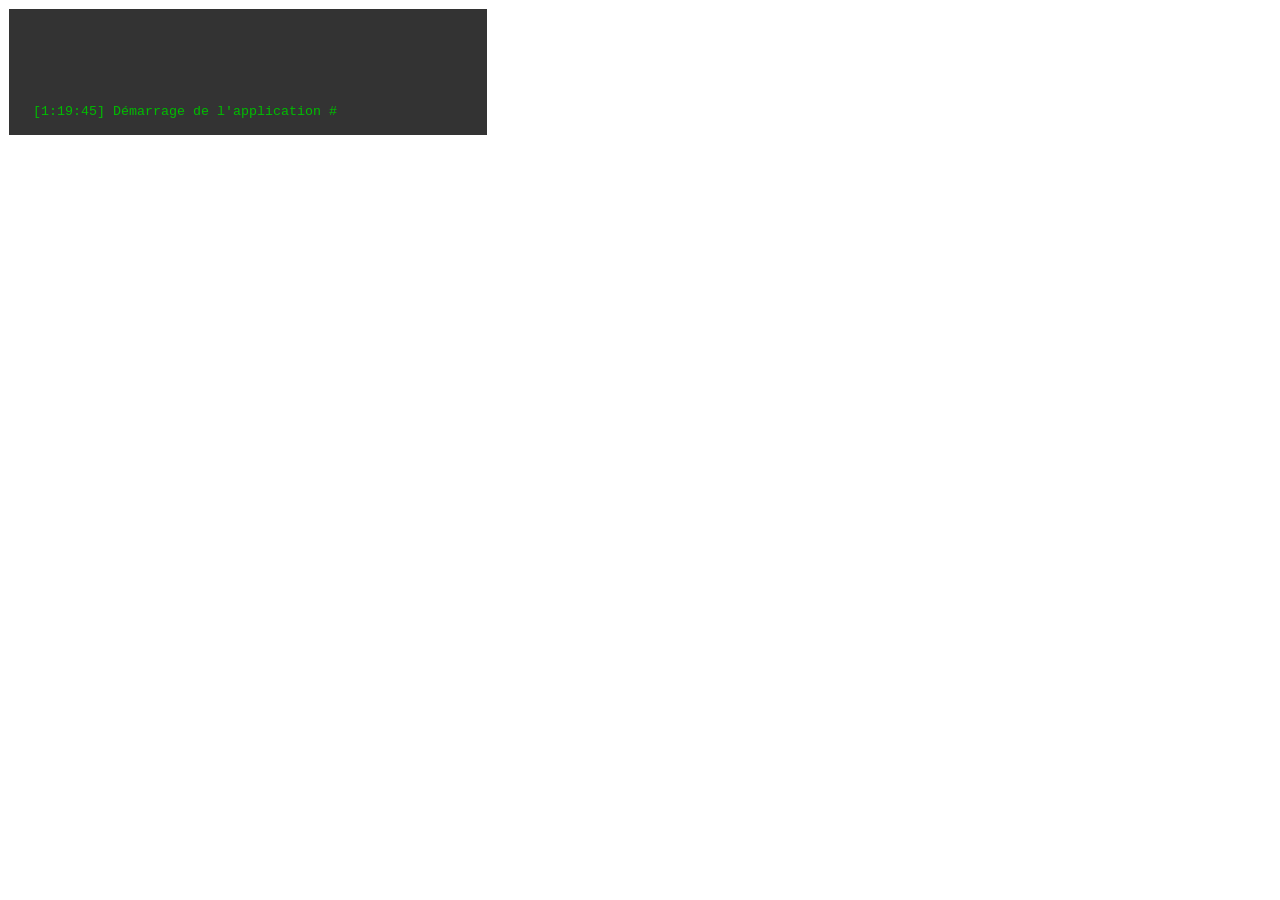
==== admin/index.html @ 3d17abca "Initial commit" ====
<!DOCTYPE html>
<html lang="fr">
  <head>
    <title>SAE2.03 ADMIN</title>
    <meta charset="UTF-8" />
    <meta name="viewport" content="width=device-width, initial-scale=1.0" />
    <link rel="stylesheet" href="./css/base.css" />
  </head>
  <body>
    <section id="log"></section>

    <script type="module">
      import { Log } from "./component/Log/script.js";

      window.C = {};

      C.start = function () {
        V.renderLog("Démarrage de l'application");
      };

      window.V = {};

      V.renderLog = function (txt) {
        let content = document.querySelector("#log");
        content.innerHTML = Log.format(txt);
      };

      C.start();
    </script>
  </body>
</html>
---- admin/css/base.css ----
@layer reset, variables, components, utilities;

@import "./reset.css" layer(reset);
@import "./variables.css" layer(variables);
@import "./utilities.css" layer(utilities);

@import "../component/Log/style.css" layer(components);
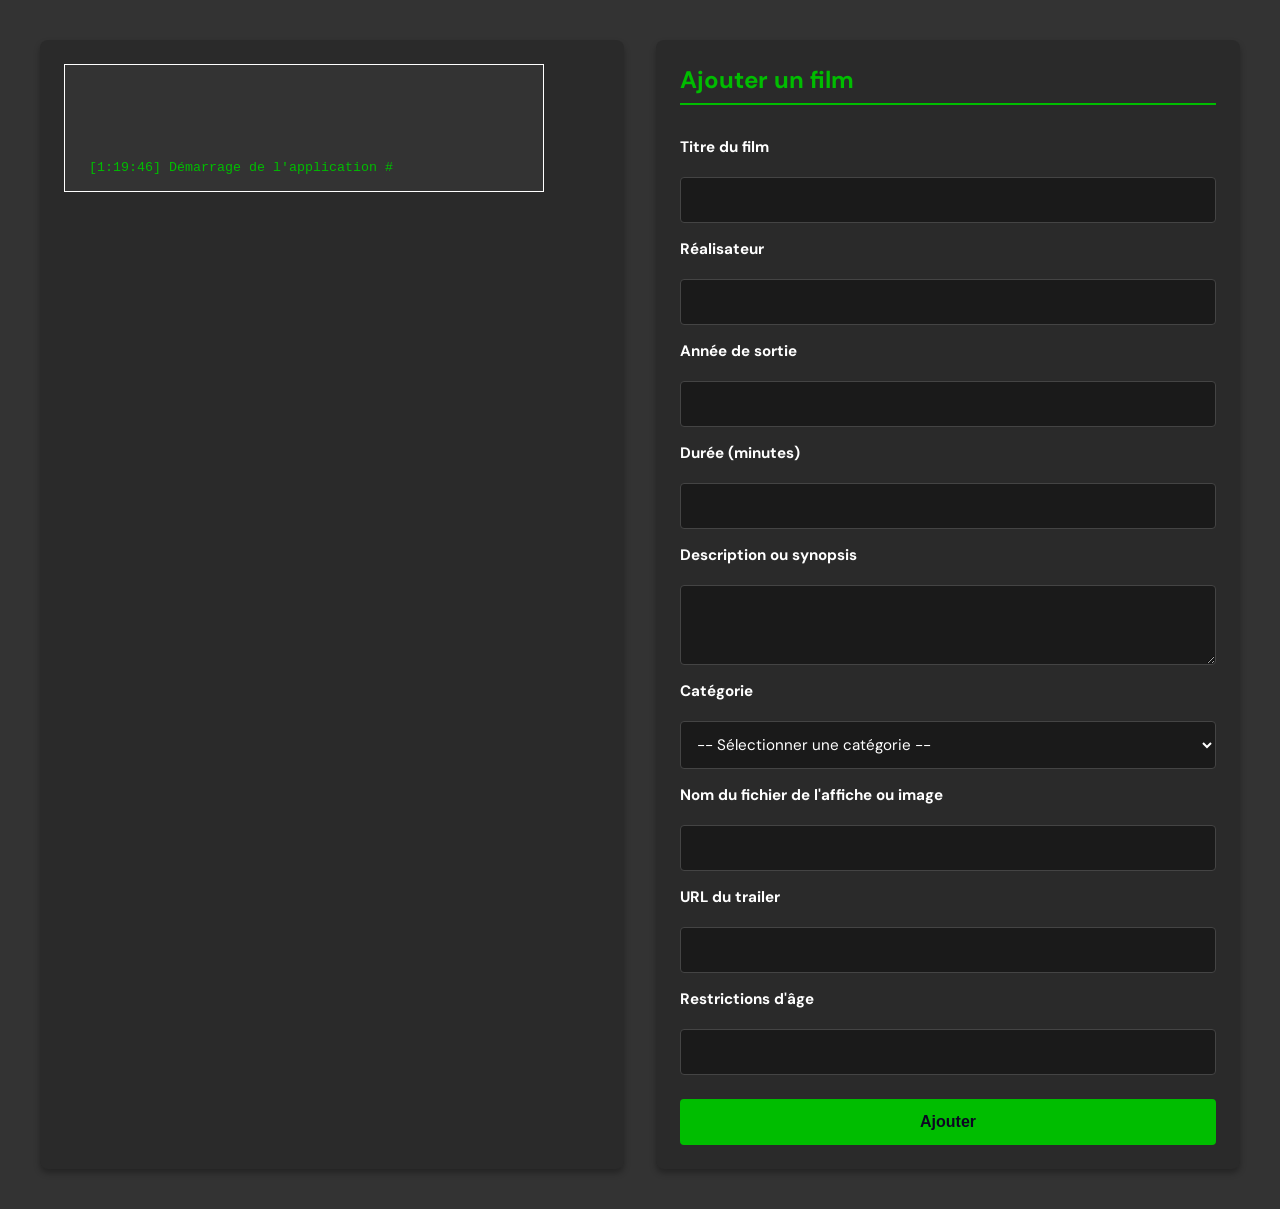
==== commit a959ff5a: "Iteration 2 presque fini" ====
--- a/admin/index.html
+++ b/admin/index.html
@@ -8,14 +8,21 @@
   </head>
   <body>
     <section id="log"></section>
+    <section id="movieform"></section>
 
     <script type="module">
       import { Log } from "./component/Log/script.js";
+      import { MovieForm } from "./component/Movie/script.js";
 
       window.C = {};
 
       C.start = function () {
         V.renderLog("Démarrage de l'application");
+        V.renderMovieForm();
+      };
+
+      C.log = function (txt) {
+        V.renderLog(txt);
       };
 
       window.V = {};
@@ -25,6 +32,12 @@
         content.innerHTML = Log.format(txt);
       };
 
+      V.renderMovieForm = function () {
+        let content = document.querySelector("#movieform");
+        content.innerHTML = MovieForm.format();
+        MovieForm.init();
+      };
+
       C.start();
     </script>
   </body>
--- a/admin/css/base.css
+++ b/admin/css/base.css
@@ -5,3 +5,47 @@
 @import "./utilities.css" layer(utilities);
 
 @import "../component/Log/style.css" layer(components);
+@import "../component/Movie/style.css" layer(components);
+
+* {
+  box-sizing: border-box;
+}
+
+body {
+  display: grid;
+  grid-template-columns: 1fr 1fr;
+  gap: 2rem;
+  padding: 2rem;
+  background-color: var(--color-bg);
+  color: var(--color-fg);
+  font-family: var(--ff-sans);
+  min-height: 100vh;
+}
+
+section {
+  padding: 1.5rem;
+  background-color: #2a2a2a;
+  border-radius: 0.5rem;
+  box-shadow: 0 4px 6px rgba(0, 0, 0, 0.3);
+}
+
+section#log {
+  grid-column: 1;
+  order: 1;
+}
+
+section#movieform {
+  grid-column: 2;
+  order: 2;
+}
+
+@media (max-width: 768px) {
+  body {
+    grid-template-columns: 1fr;
+  }
+  
+  section#log,
+  section#movieform {
+    grid-column: 1;
+  }
+}
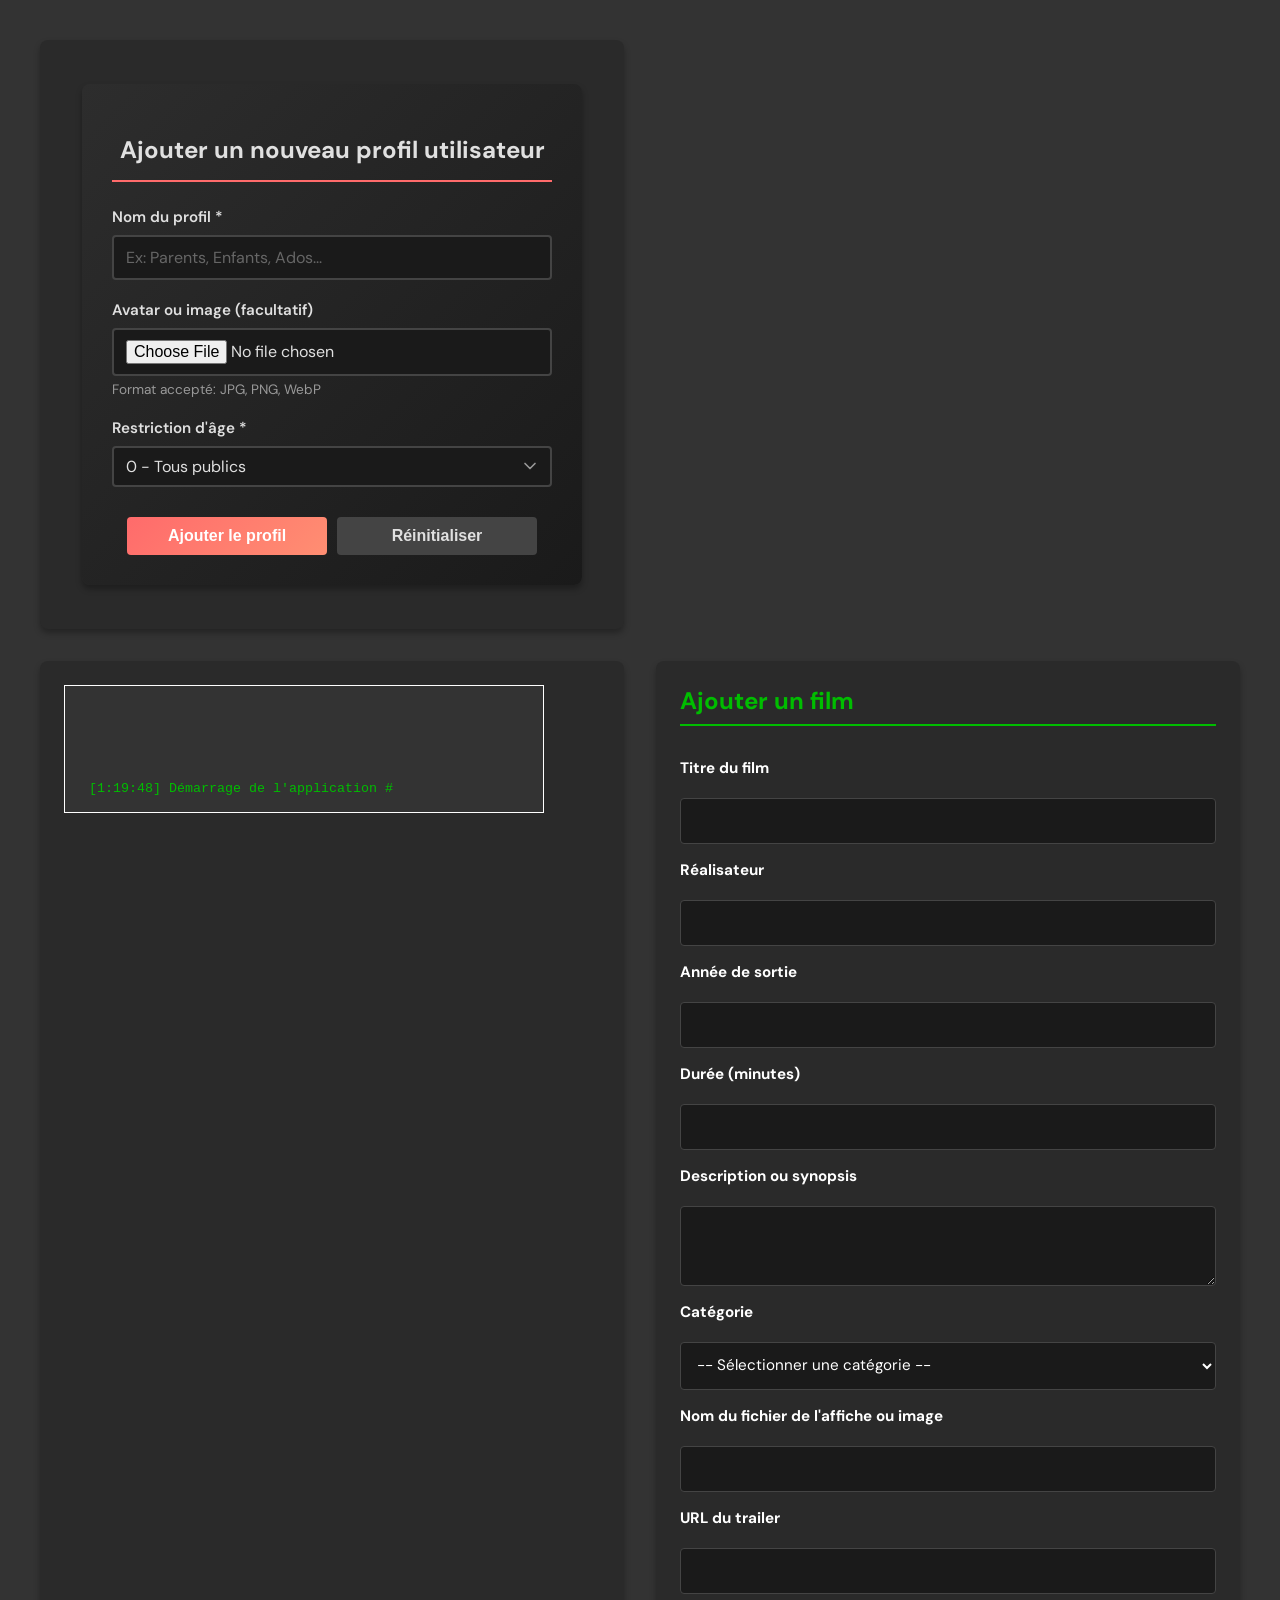
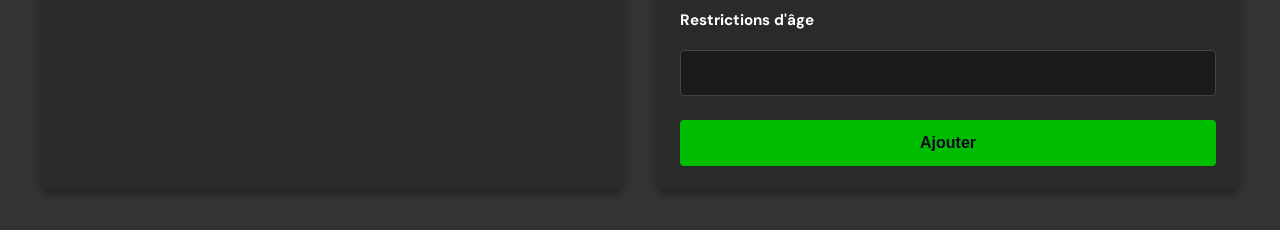
==== commit ce487f24: "Itération 5: Formulaire pour ajouter des profils utilisateur - Création de la table UserProfile dans" ====
--- a/admin/index.html
+++ b/admin/index.html
@@ -5,24 +5,32 @@
     <meta charset="UTF-8" />
     <meta name="viewport" content="width=device-width, initial-scale=1.0" />
     <link rel="stylesheet" href="./css/base.css" />
+    <link rel="stylesheet" href="./component/ProfileForm/style.css" />
   </head>
   <body>
     <section id="log"></section>
     <section id="movieform"></section>
+    <section id="profileform"></section>
 
     <script type="module">
       import { Log } from "./component/Log/script.js";
       import { MovieForm } from "./component/Movie/script.js";
+      import { ProfileForm } from "./component/ProfileForm/script.js";
 
       window.C = {};
 
       C.start = function () {
         V.renderLog("Démarrage de l'application");
         V.renderMovieForm();
+        V.renderProfileForm();
       };
 
       C.log = function (txt) {
         V.renderLog(txt);
+      };
+
+      C.handlerAddProfile = function () {
+        V.renderProfileForm();
       };
 
       window.V = {};
@@ -38,6 +46,12 @@
         MovieForm.init();
       };
 
+      V.renderProfileForm = function () {
+        let content = document.querySelector("#profileform");
+        content.innerHTML = ProfileForm.format();
+        ProfileForm.init();
+      };
+
       C.start();
     </script>
   </body>
--- a/admin/component/ProfileForm/style.css
+++ b/admin/component/ProfileForm/style.css
@@ -0,0 +1,162 @@
+/* Styles pour le composant ProfileForm */
+
+.profile-form {
+  max-width: 500px;
+  margin: 20px auto;
+  padding: 30px;
+  background: linear-gradient(135deg, #2d2d2d 0%, #1a1a1a 100%);
+  border-radius: 8px;
+  box-shadow: 0 4px 6px rgba(0, 0, 0, 0.3);
+}
+
+.form-title {
+  font-size: 1.5rem;
+  font-weight: 700;
+  margin-bottom: 25px;
+  color: #e0e0e0;
+  text-align: center;
+  border-bottom: 2px solid #ff6b6b;
+  padding-bottom: 15px;
+}
+
+.form-group {
+  margin-bottom: 20px;
+}
+
+.form-group label {
+  display: block;
+  font-size: 0.95rem;
+  font-weight: 600;
+  margin-bottom: 8px;
+  color: #e0e0e0;
+}
+
+.form-group small {
+  display: block;
+  font-size: 0.85rem;
+  color: #999;
+  margin-top: 5px;
+}
+
+.form-control {
+  width: 100%;
+  padding: 10px 12px;
+  font-size: 1rem;
+  background: #1a1a1a;
+  border: 2px solid #444;
+  border-radius: 4px;
+  color: #e0e0e0;
+  font-family: inherit;
+  transition: all 0.3s ease;
+  box-sizing: border-box;
+}
+
+.form-control:focus {
+  outline: none;
+  border-color: #ff6b6b;
+  box-shadow: 0 0 8px rgba(255, 107, 107, 0.3);
+}
+
+.form-control::placeholder {
+  color: #666;
+}
+
+select.form-control {
+  cursor: pointer;
+  appearance: none;
+  background-image: url("data:image/svg+xml;charset=UTF-8,%3csvg xmlns='http://www.w3.org/2000/svg' viewBox='0 0 24 24' fill='none' stroke='%23999' stroke-width='2' stroke-linecap='round' stroke-linejoin='round'%3e%3cpolyline points='6 9 12 15 18 9'%3e%3c/polyline%3e%3c/svg%3e");
+  background-repeat: no-repeat;
+  background-position: right 10px center;
+  background-size: 20px;
+  padding-right: 40px;
+}
+
+.form-actions {
+  display: flex;
+  gap: 10px;
+  margin-top: 30px;
+  justify-content: center;
+}
+
+.btn {
+  padding: 10px 20px;
+  font-size: 1rem;
+  font-weight: 600;
+  border: none;
+  border-radius: 4px;
+  cursor: pointer;
+  transition: all 0.3s ease;
+  flex: 1;
+  max-width: 200px;
+}
+
+.btn-primary {
+  background: linear-gradient(135deg, #ff6b6b, #ff8e72);
+  color: white;
+}
+
+.btn-primary:hover {
+  box-shadow: 0 4px 8px rgba(255, 107, 107, 0.4);
+  transform: translateY(-2px);
+}
+
+.btn-primary:active {
+  transform: translateY(0);
+}
+
+.btn-secondary {
+  background: #444;
+  color: #e0e0e0;
+}
+
+.btn-secondary:hover {
+  background: #555;
+}
+
+.form-message {
+  margin-top: 15px;
+  padding: 12px 15px;
+  border-radius: 4px;
+  font-size: 0.95rem;
+  text-align: center;
+  display: none;
+}
+
+.form-message.success {
+  background: rgba(76, 175, 80, 0.2);
+  color: #4caf50;
+  border: 1px solid #4caf50;
+}
+
+.form-message.error {
+  background: rgba(244, 67, 54, 0.2);
+  color: #f44336;
+  border: 1px solid #f44336;
+}
+
+.form-message.info {
+  background: rgba(33, 150, 243, 0.2);
+  color: #2196f3;
+  border: 1px solid #2196f3;
+}
+
+/* Responsive design */
+@media (max-width: 768px) {
+  .profile-form {
+    margin: 10px;
+    padding: 20px;
+  }
+
+  .form-title {
+    font-size: 1.3rem;
+    margin-bottom: 20px;
+  }
+
+  .form-actions {
+    flex-direction: column;
+  }
+
+  .btn {
+    max-width: 100%;
+  }
+}
